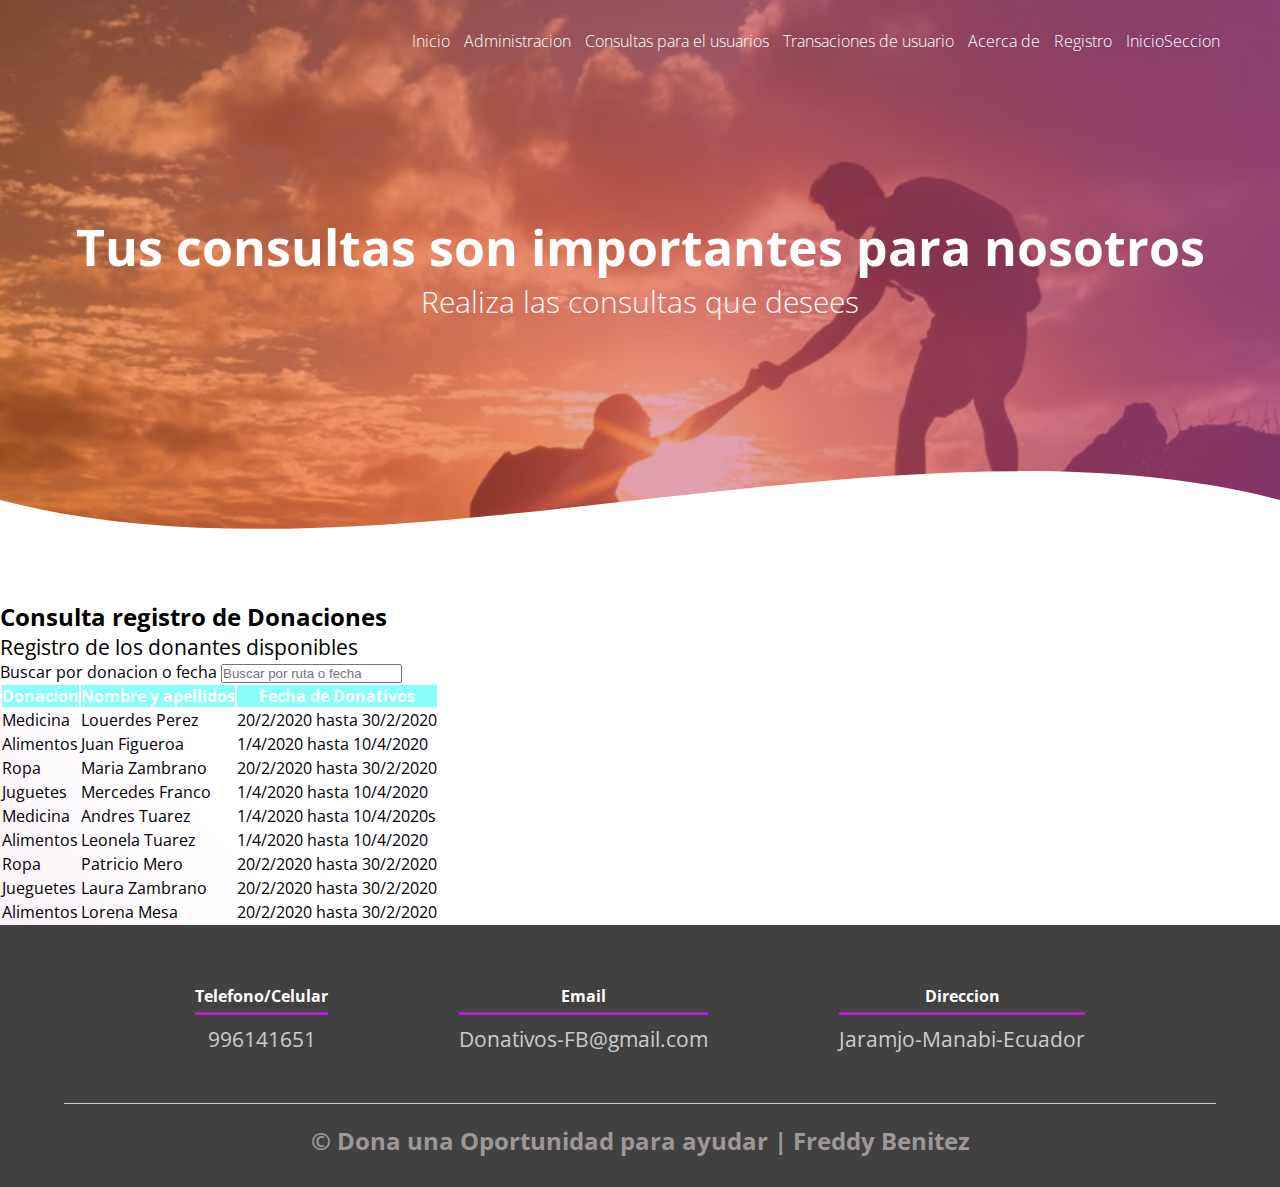
==== Consultas.html @ c6292ef3 "Add files via upload" ====
<!DOCTYPE html>
<html>
<head>
	<meta charset="UTF-8">
    <meta name="viewport" content="width=device-width, initial-scale=1.0">
    <meta http-equiv="X-UA-Compatible" content="ie=edge">

<title>Consulta</title>
<link rel="stylesheet" type="text/css" href="css/consulta.css">
<link rel="stylesheet" href="css/estilos.css">
   <script type="text/javascript" src="js\consulta.js"></script>
    <link href="https://fonts.googleapis.com/css?family=Open+Sans:300,400,700,800&display=swap" rel="stylesheet"> <link rel="stylesheet" href="https://stackpath.bootstrapcdn.com/bootstrap/4.5.0/css/bootstrap.min.css" integrity="sha384-9aIt2nRpC12Uk9gS9baDl411NQApFmC26EwAOH8WgZl5MYYxFfc+NcPb1dKGj7Sk" crossorigin="anonymous">
</head>
<body>
  <header>
    
      <nav>
        <a href="index.html">Inicio</a> 
        <a href="Admin.html">Administracion</a>
        <a href="Consultas.html">Consultas para el usuarios</a>
        <a href="Transacion.html">Transaciones de usuario</a>
        <a href="Acercade.html">Acerca de</a>
        <a href="Registro.html">Registro</a>
        <a href="InicioSeccion.html">InicioSeccion</a>
</nav>
    <section class="textos-header">
      <h1>Tus consultas son importantes para nosotros</h1>
      <h2>Realiza las consultas que desees</h2> 

    </section>
    <div class="wave" style="height: 150px; overflow: hidden;"><svg viewBox="0 0 500 150" preserveAspectRatio="none"
                style="height: 100%; width: 100%;">
                <path d="M0.00,49.98 C150.00,150.00 349.20,-50.00 500.00,49.98 L500.00,150.00 L0.00,150.00 Z"
                    style="stroke: none; fill: #fff;"></path>
            </svg></div>  </header>
<section  class="container">
    <h2>Consulta registro de Donaciones</h2>
      <p>
      Registro de los donantes disponibles
      </p>
      <div class="container">
      <label>Buscar por donacion o fecha</label>
      <input class="form-control col-md-3 light-table-filter" data-table="order-table" type="text" placeholder="Buscar por ruta o fecha">
     <div>
       <table class="table table-bordered order-table ">
        <thead>
          <tr bgcolor="#89fffd">
            <th>Donacion</th>
            <th>Nombre y apellidos </th>
            <th>Fecha de Donativos </th>
          </tr>
        </thead>
        <tr>
          <td>Medicina</td>
          <td>Louerdes Perez</td>
          <td>20/2/2020   hasta 30/2/2020</td>
        </tr>
        <tr>
          <td>Alimentos</td>
          <td>Juan Figueroa</td>
          <td>1/4/2020   hasta 10/4/2020</td>
        </tr>
        <tr>
          <td>Ropa</td>
          <td>Maria Zambrano</td>
          <td>20/2/2020   hasta 30/2/2020</td>
        </tr>
        <tr>
          <td>Juguetes</td>
          <td>Mercedes Franco</td>
          <td>1/4/2020   hasta 10/4/2020</td>
        </tr>
        <tr>
          <td>Medicina</td>
          <td>Andres Tuarez</td>
          <td>1/4/2020   hasta 10/4/2020s</td>
        </tr>
        <tr>
          <td>Alimentos</td>
          <td>Leonela Tuarez</td>
          <td>1/4/2020   hasta 10/4/2020</td>
        </tr>
        <tr>
          <td>Ropa</td>
          <td>Patricio Mero</td>
          <td>20/2/2020   hasta 30/2/2020</td>
        </tr>
        <tr>
          <td>Jueguetes</td>
          <td>Laura Zambrano</td>
          <td>20/2/2020   hasta 30/2/2020</td>
        </tr>
        <tr>
          <td>Alimentos</td>
          <td>Lorena Mesa</td>
          <td>20/2/2020   hasta 30/2/2020</td>
        </tr>
      </table>
      </div>
    </div>
</section>
    
  <footer>
        <div class="contenedor-footer">
            <div class="content-foo">
                <h4>Telefono/Celular</h4>
                <p>996141651</p>
            </div>
            <div class="content-foo">
                <h4>Email</h4>
                <p>Donativos-FB@gmail.com</p>
            </div>
            <div class="content-foo">
                <h4>Direccion</h4>
                <p>Jaramjo-Manabi-Ecuador</p>
            </div>
        </div>
        <h2 class="titulo-final">&copy; Dona una Oportunidad para ayudar | Freddy Benitez</h2>
    </footer>
</body>
</html>
---- css/consulta.css ----
{
  margin: 0;
  padding: 0;
  box-sizing: border-box;
}

body{
  font-family: 'open sans';

}

/*Header*/

header{
  width: 100%;
  height: 600px;
  background: #e1f5c4;  /* fallback for old browsers */
background: -webkit-linear-gradient(to right,  hsla(290, 95%, 50%, 0.359), hsla(317, 45%, 52%, 0.664)), url(../img/manos2.jpg); 
 /* Chrome 10-25, Safari 5.1-6 */
background: linear-gradient(to right,  hsla(2900, 95%, 50%, 0.359), hsla(317, 45%, 52%, 0.664)), url(../img/manos2.jpg); 
/* W3C, IE 10+/ Edge, Firefox 16+, Chrome 26+, Opera 12+, Safari 7+ */

background-size: cover;
background-attachment: fixed;
position: relative; 

}

 nav{
  text-align: right;
  padding: 30px 50px 0 0;
 }

 nav > a{
  color: #FFF;
  font-weight: 300;
  text-decoration: none;
  margin-right: 10px;

 }

 nav > a:hover{
  text-decoration: underline;

 }


 header .textos-header{
  display: flex;
  height: 430px;
  width: 100%;
  align-items: center;
  justify-content: center;
  flex-direction: column;
  text-align: center; 
 }

 .textos-header h1{
  font-size: 50px;
  color: #fff;

 }
 .textos-header h2{
  font-size: 30px;
  font-weight: 300;
  color: #fff;

 }

 .wave{
  position: absolute;
  bottom: 0;
  width: 100%

 }
/*section container*/
p{
 justify-content:20px; 
  font-size: 21px;
  width:center;
}
table{
  background-image: url("imagen1.jpg");
   text-decoration: none;
    background-color:;
}
th{
  text-decoration: none;
  color: white;
  text-decoration: none;

}
}
section{

background-color:rgb(235, 245, 251 );
width: 870px; 
margin: auto;
background-color: solid;
shape-margin: 80px;
column-span: 80px;
}
.card {
  background-color: white;
  padding: 10px;
  margin-top: 8px;
}

/* Clear floats after the columns */
.row:after {
  content: "";
  display: table;
  clear: both;
}

.leftcolumn, .rightcolumn {   
    width: 100%;
    padding: 0;
  }


.container{
 background: ;
  width: center;
  margin: center;
  border-style: center;
}

@media screen and (max-width: 400px) {
.topnav a {
    float: none;
    width: 80%;
    padding: 88px;
  }
}
---- css/estilos.css ----
* {
  margin: 0;
  padding: 0;
  box-sizing: border-box;
}

body{
  font-family: 'open sans';

}

.contenedor{
  padding: 60px 0 ;
  width: 90%;
  max-width: 1000px;
  margin: auto;
  overflow: hidden;
}
.titulo{
  color: #642a73;
  font-size: 30px;
  text-align: center;
  margin-bottom: 60px;


}

/*Header*/

header{
  width: 100%;
  height: 600px;
  background: #e1f5c4;  /* fallback for old browsers */
background: -webkit-linear-gradient(to right,  hsla(290, 95%, 50%, 0.359), hsla(317, 45%, 52%, 0.664)), url(../img/manos2.jpg); 
 /* Chrome 10-25, Safari 5.1-6 */
background: linear-gradient(to right,  hsla(2900, 95%, 50%, 0.359), hsla(317, 45%, 52%, 0.664)), url(../img/manos2.jpg); 
/* W3C, IE 10+/ Edge, Firefox 16+, Chrome 26+, Opera 12+, Safari 7+ */

background-size: cover;
background-attachment: fixed;
position: relative; 

}

 nav{
  text-align: right;
  padding: 30px 50px 0 0;
 }

 nav > a{
  color: #FFF;
  font-weight: 300;
  text-decoration: none;
  margin-right: 10px;

 }

 nav > a:hover{
  text-decoration: underline;

 }


 header .textos-header{
  display: flex;
  height: 430px;
  width: 100%;
  align-items: center;
  justify-content: center;
  flex-direction: column;
  text-align: center; 
 }

 .textos-header h1{
  font-size: 50px;
  color: #fff;

 }
 .textos-header h2{
  font-size: 30px;
  font-weight: 300;
  color: #fff;

 }

 .wave{
  position: absolute;
  bottom: 0;
  width: 100%

 }

 /*About us*/
 main .sobre-covid{
  padding: 30px 0 60px 0;

 }

 .contenedor-sobre-covid{
  display: flex;
  justify-content: space-evenly;

 }

 .imagen-about-us{
  width: 48%;

 }

 .sobre-covid .contenido-textos{
  width: 48%;

 }

 .contenido-textos h3{
  margin-bottom: 15px;

}

.contenido-textos  h3 span{
 background:#4d0686 ;
 color: #fff;
border-radius: 50%;
display: inline-block;
text-align: center;
width: 30px;
height: 30px;
padding: 2px;
box-shadow: 0 0 6px 0 rgba(0, 0, 0, .5);
margin-right: 5px;

}

.contenido-textos p{
  padding: 0px 0px 30px 15px;
  font-weight: 300;
  text-align: justify;
}

/*Galeria*/
.donaciones{
  background: #f2f2f2;

}
.galeria-donat{
  display: flex;
  justify-content: space-evenly;
  flex-wrap: wrap;
}

.imagen-donat{
  width: 24%;
  margin-bottom: 10px;
  overflow: hidden;
  position: relative;
  cursor: pointer;
  box-shadow: 0 0 6px 0 rgba(0, 0, 0, .5); 
}

.imagen-donat > img{
  width: 100%;
  height:100%;
  object-fit: cover;
  display: block;

}

.hover-galeria{
  position: absolute;
    width: 100%;
    height: 100%;
    top: 0;
    transform: scale(0);
    background: hsla(273,91%,27%, 0.7);
    transition: transform .5s;
    display: flex;
    justify-content: center;
    align-items: center;
    flex-direction: column;
}

.hover-galeria img{
  width: 50px;
}
.hover-galeria p{
  color: #fff;
}
.imagen-donat:hover .hover-galeria{
  transform: scale(1);

}
/* footer */

footer{
    background: #414141;
    padding: 60px 0 30px 0;
    margin: auto;
    overflow: hidden;
}

.contenedor-footer{
    display: flex;
    width: 90%;
    justify-content: space-evenly;
    margin: auto;
    padding-bottom: 50px;
    border-bottom: 1px solid #ccc;
}

.content-foo{
    text-align: center;
}

.content-foo h4{
    color: #fff;
    border-bottom: 3px solid #af20d3;
    padding-bottom: 5px;
    margin-bottom: 10px;
}

.content-foo p{
    color: #ccc;
}

.titulo-final{
    text-align: center;
    font-size: 24px;
    margin: 20px 0 0 0;
    color: #9e9797;
}

@media screen and (max-width:900px){
    header{
        background-position: center;
    }

    .contenedor-sobre-nosotros{
        flex-direction: column;
        justify-content: center;
        align-items: center;
    }

    .sobre-covid .contenido-textos{
        width: 90%;
    }

    .imagen-about-us{
        width: 90%;
    }
/*Galeria*/
    .imagen-port{
        width: 44%;
    }

/* Footer */

  contenedor-footer{
        flex-direction: column;
        border: none;
      }

    .content-foo{
        margin-bottom: 20px;
        text-align: center;
    }

    .content-foo h4{
        border: none;
    }

    .content-foo p{
        color: #ccc;
        border-bottom: 1px solid #f2f2f2;
        padding-bottom: 20px;
    }

    .titulo-final{
        font-size: 20px;
    }
}
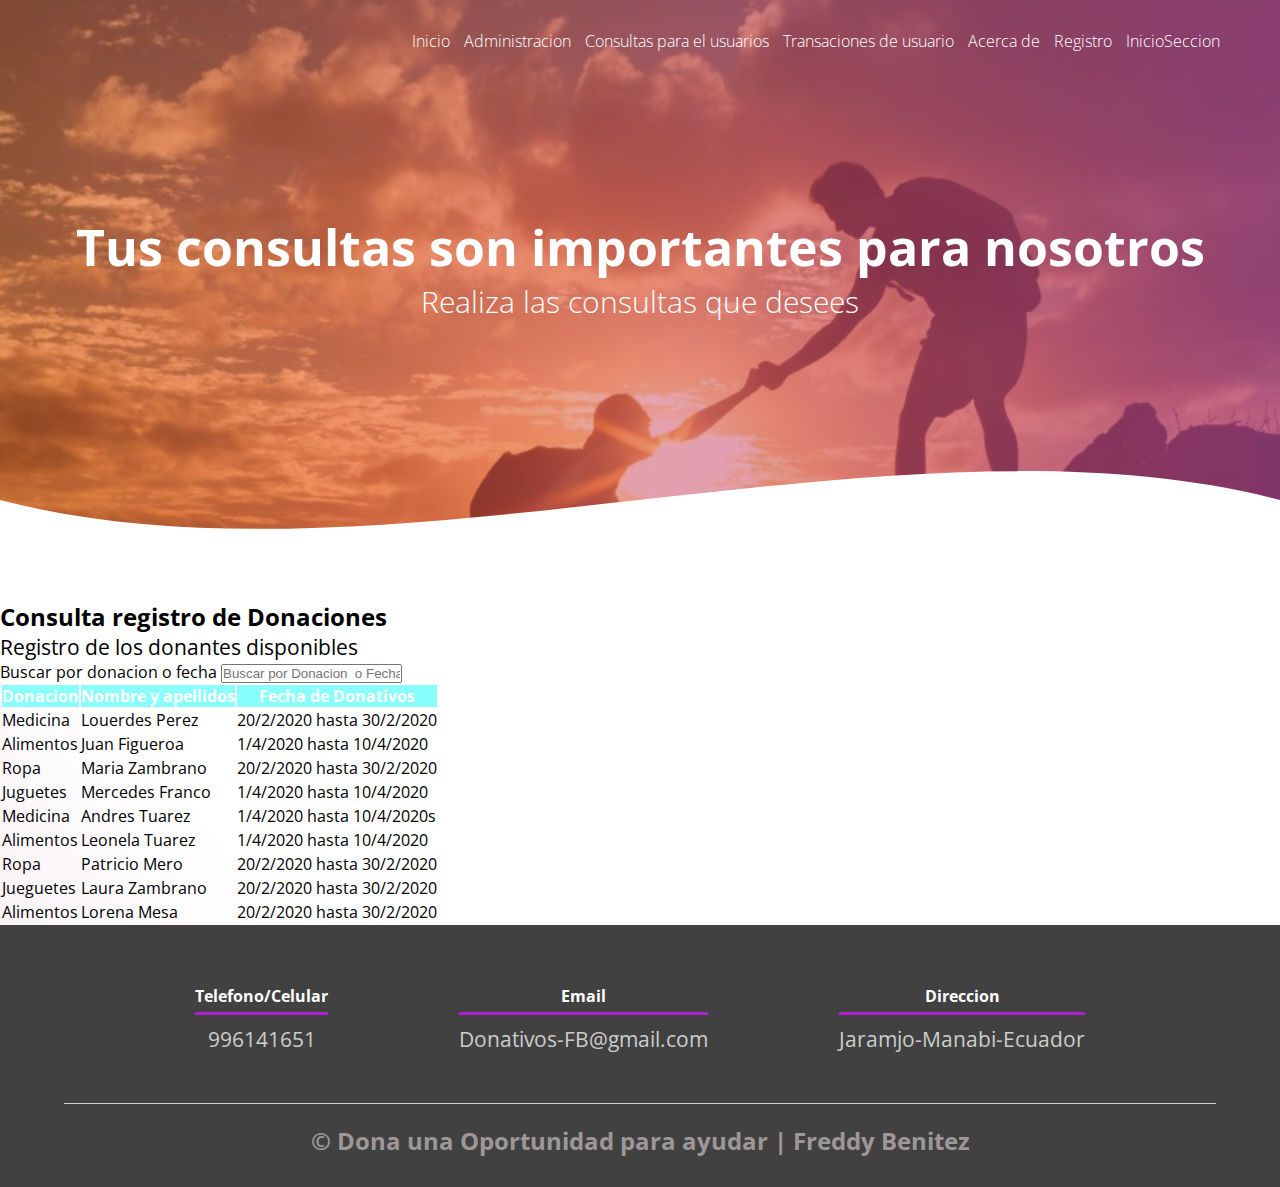
==== commit 7441e390: "Update Consultas.html" ====
--- a/Consultas.html
+++ b/Consultas.html
@@ -40,8 +40,7 @@
       </p>
       <div class="container">
       <label>Buscar por donacion o fecha</label>
-      <input class="form-control col-md-3 light-table-filter" data-table="order-table" type="text" placeholder="Buscar por ruta o fecha">
-     <div>
+      <input class="form-control col-md-3 light-table-filter" data-table="order-table" type="text" placeholder="Buscar por Donacion  o Fecha"> <div>
        <table class="table table-bordered order-table ">
         <thead>
           <tr bgcolor="#89fffd">
@@ -118,4 +117,4 @@
         <h2 class="titulo-final">&copy; Dona una Oportunidad para ayudar | Freddy Benitez</h2>
     </footer>
 </body>
-</html>+</html>
